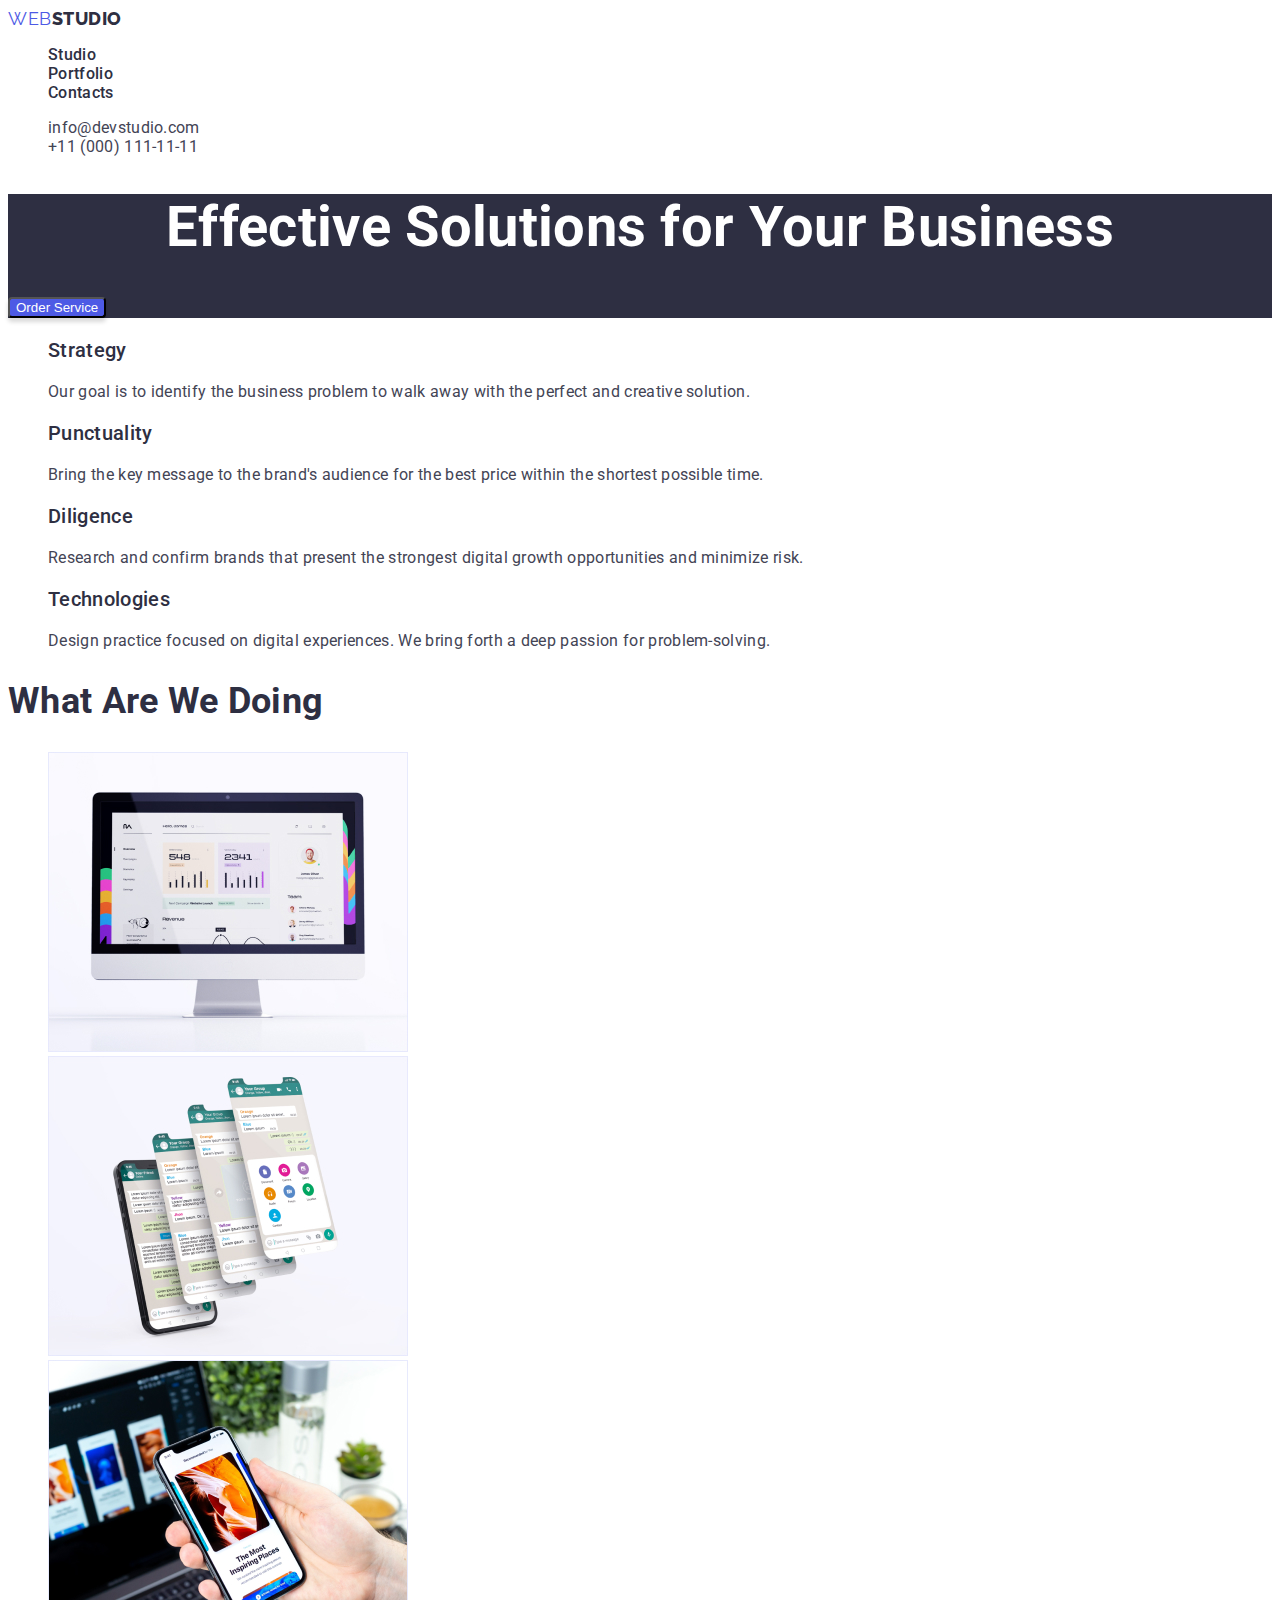
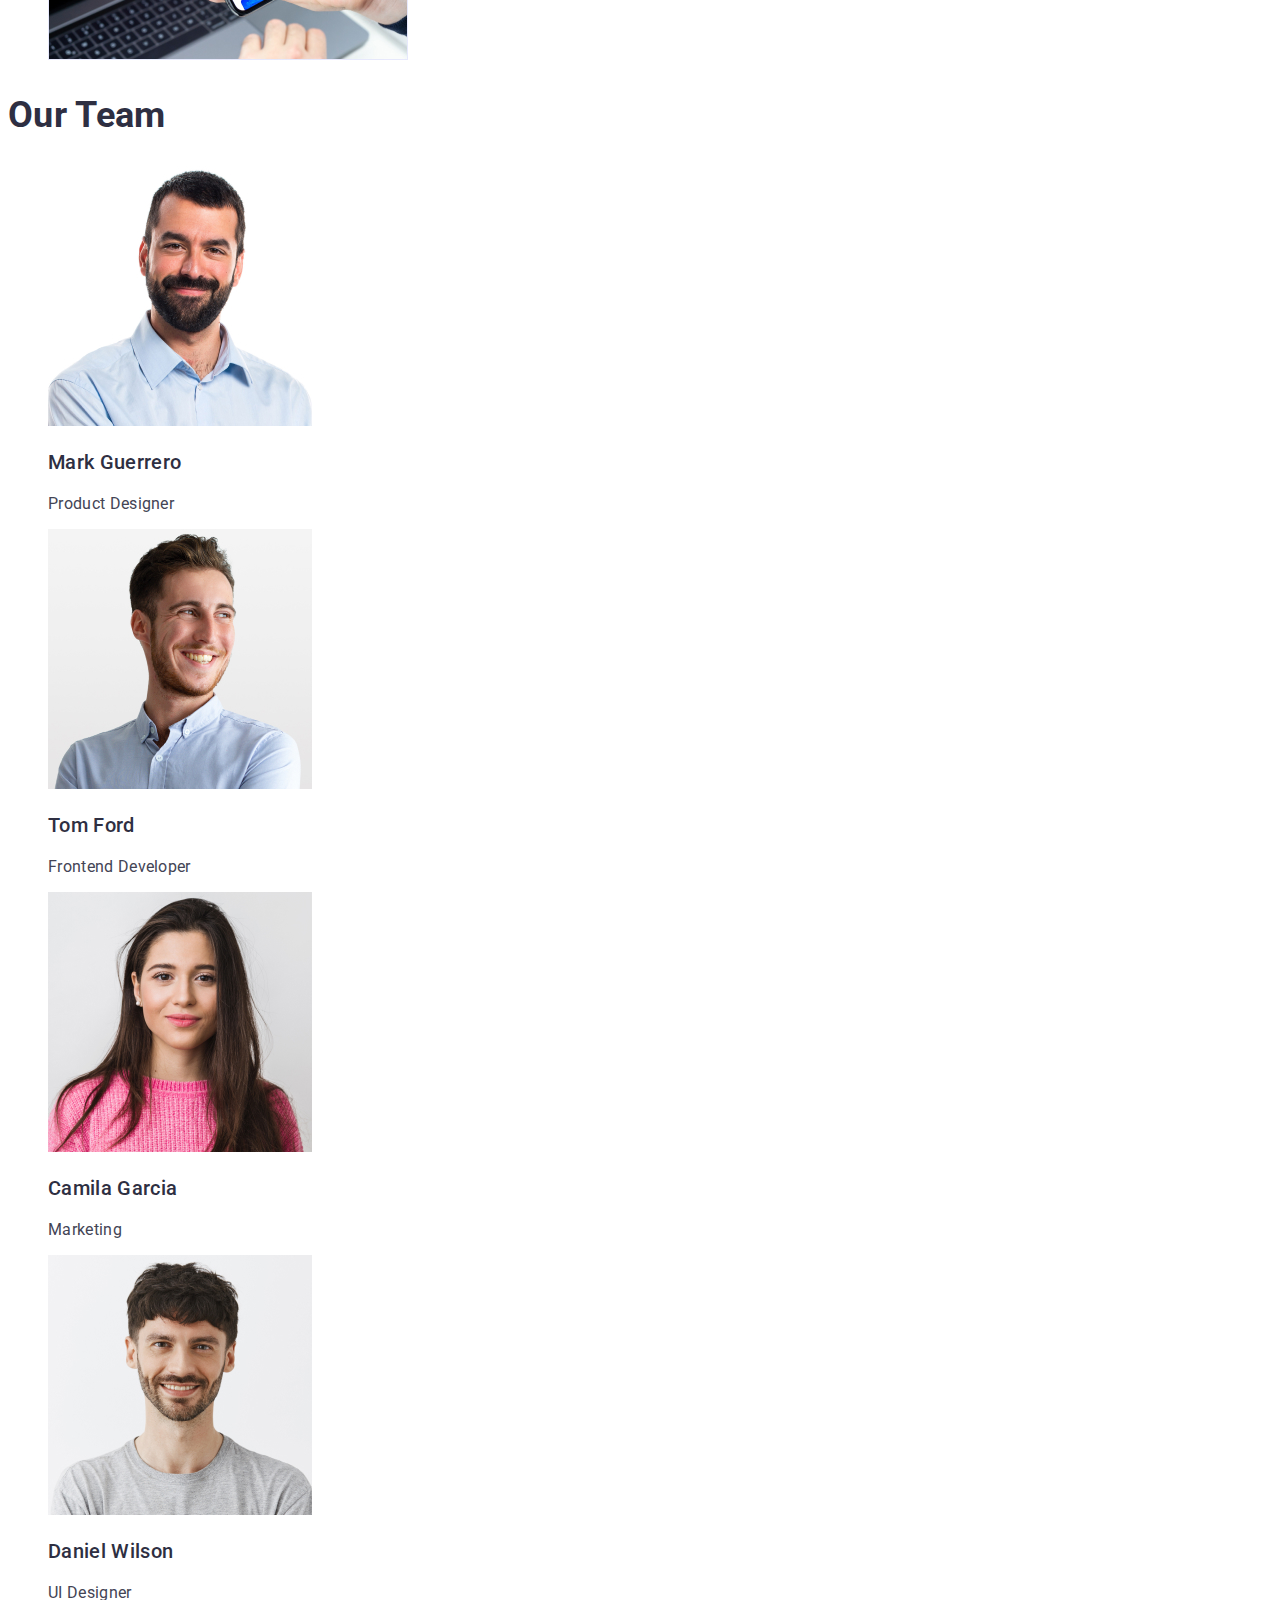
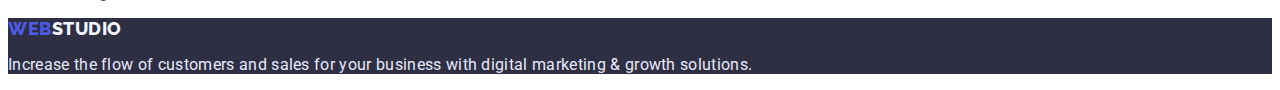
==== index.html @ 1591867e "2pages html+css" ====
<!DOCTYPE html>
<html lang="en">
	<head>
		<meta charset="utf-8" />
		<title>WebStudio</title>
		<link rel="Stylesheet" href="./css/styles.css" />
		<link rel="preconnect" href="https://fonts.googleapis.com" />
		<link rel="preconnect" href="https://fonts.gstatic.com" crossorigin />
		<link href="https://fonts.googleapis.com/css2?family=Raleway:wght@800&family=Roboto:wght@400;500;700&display=swap"
			rel="stylesheet"/>
	</head>
	<body>
		<!--Page header-->
		<header>
			<!--Main navigation-->
			<nav>
				<!--logo-->
				<a class="header-logo" href="./index.html">Web<span>Studio</span></a>
				<ul class="header-list">
					<li><a class="header-item" href="">Studio</a></li>
					<li><a class="header-item" href="./portfolio.html">Portfolio</a></li>
					<li><a class="header-item" href="">Contacts</a></li>
				</ul>
			</nav>
			<address>
				<ul class="contact-list">
					<li><a class="contact-item" href="mailto:info@devstudio.com">info@devstudio.com</a></li>
					<li><a class="contact-item" href="tel:+110001111111">+11 (000) 111-11-11</a></li>
				</ul>
			</address>
		</header>
		<main>
			<section class="hero">
				<h1 class="hero-title">Effective Solutions for Your Business</h1>
				<button class="hero-btn" type="button">Order Service</button>
			</section>
			<section class="about">
				<h2 class="visually-hidden">About</h2>
				<ul class="about-list">
					<li class="about-item">
						<h3 class="subtitle">Strategy</h3>
						<p class="text"> Our goal is to identify the business problem to walk away with the perfect and creative solution.</p>
					</li>
					<li class="about-item">
						<h3 class="subtitle">Punctuality</h3>
						<p class="text"> Bring the key message to the brand's audience for the best price within the shortest possible time.</p>
					</li>
					<li class="about-item">
						<h3 class="subtitle">Diligence</h3>
						<p class="text">Research and confirm brands that present the strongest digital growth opportunities and minimize risk.</p>
					</li>
					<li class="about-item">
						<h3 class="subtitle">Technologies</h3>
						<p class="text"> Design practice focused on digital experiences. We bring forth a deep passion for problem-solving.</p>
					</li>
				</ul>
			</section>
			<section>
				<h2>What are we doing</h2>
				<ul>
					<li>
						<img src="./images/img1-1.jpg" alt="Monitor on the table" width="360" height="300" />
					</li>
					<li>
						<img src="./images/img1-2.jpg" alt="Four screens of smartfone" width="360" height="300" />
					</li>
					<li>
						<img src="./images/img1-3.jpg" alt="Smartfone in the hand with the laptop on the backward"
							width="360" height="300" />
					</li>
				</ul>
			</section>
			<section>
				<h2>Our Team</h2>
				<ul class="list-card">
					<li class="list-item">
						<img src="./images/card-1.jpg" alt="Mark Guerrero's foto" width="264" height="260" />
						<h3 class="subtitle">Mark Guerrero</h3>
						<p class="text">Product Designer</p>
					</li>
					<li class="list-item">
						<img src="./images/card-2.jpg" alt="Tom Ford's foto" width="264" height="260" />
						<h3 class="subtitle">Tom Ford</h3>
						<p class="text">Frontend Developer</p>
					</li>
					<li class="list-item">
						<img src="./images/card-3.jpg" alt="Camila Garcia's foto" width="264" height="260" />
						<h3 class="subtitle">Camila Garcia</h3>
						<p class="text">Marketing</p>
					</li>
					<li class="list-item">
						<img src="./images/card-4.jpg" alt="Daniel Wilson's foto" width="264" height="260" />
						<h3 class="subtitle">Daniel Wilson</h3>
						<p class="text">UI Designer</p>
					</li>
				</ul>
			</section>
		</main>
		<footer>
			<a class="logo-footer" href="./index.html">Web<span class="logo-second-footer">Studio</span></a>
			<p class="text-footer"> Increase the flow of customers and sales for your business with digital marketing & growth solutions. </p>
		</footer>
	</body>
</html>
---- css/styles.css ----
:root {
    --logo-color: #4D5AE5; 
    --section-background: #2E2F42;
    --text-color: #434455;
    --title-color:  #2E2F42;
    --activebutton-color:  #FFFFFF;
    --activebutton-background:  #404BBF;  
}
body {
    font-family: 'Raleway', sans-serif;
    font-family: 'Roboto', sans-serif;
    font-style: normal; 
    font-size: 16px;
    font-weight: 400;
    letter-spacing: 0.02em;
    color: var(--text-color);
    }   
a {
    text-decoration: none;
    font-style: normal;
}   
li {
    list-style: none;
} 
.header-logo {
    font-family: 'Raleway';
    font-size: 18px;
    line-height: 1,33;
    letter-spacing: 0.03em;
    text-transform: uppercase;
    color: var(--logo-color);
}
span {
    font-family: 'Raleway';
    font-weight: 800;
    font-size: 18px;
    line-height: 1,33;
    letter-spacing: 0.03em;
    text-transform: uppercase;
    color: var(--title-color);
}
.header-item:hover,
.header-item:focus {
    color: #404BBF;
}
.header-item {
    font-weight: 500;
    line-height: 1,5;
    color: var(--title-color);
   }
.contact-item:hover,
.contact-item:focus {
    color: #404BBF;
}
.contact-item {
    line-height: 1,5;
    color: var(--text-color);
}
.hero {
    background: var(--section-background);
    color: #FFFFFF;
} 

.hero-title {
    font-weight: 700;
    font-size: 56px;
    line-height: 1,07;
    text-align: center;
    }
.hero-btn {
    background: #4D5AE5;
    box-shadow: 0px 4px 4px rgba(0, 0, 0, 0.15);
    border-radius: 4px;
    font-weight: 500;
    line-height: 1,5;
    color: #FFFFFF;
    cursor: pointer;
}
button:hover {
    background: var(--activebutton-background);
    color: var(--activebutton-color);
}
h2 {
   font-weight: 700;
   font-size: 36px;
   line-height: 1,11;
   text-transform: capitalize;
   color: var(--title-color);
}
.visually-hidden {
    position: absolute;
    width: 1px;
    height: 1px;
    margin: -1px;
    border: 0;
    padding: 0;
    white-space: nowrap;
    clip-path: inset(100%);
    clip: rect(0 0 0 0);
    overflow: hidden;
  }
 .subtitle {
    font-weight: 500;
    font-size: 20px;
    line-height: 1,2;
    color: var(--title-color);
 }  
.text {
    line-height: 1,5;
    color: var(--text-color);
}
.filter-button {
    font-weight: 500;
    line-height: 1.5;
    letter-spacing: 0.04em;
    color: #4D5AE5;;
    background: #F4F4FD;
}
.filter-button:active {
    background: var(--activebutton-background);
    color: var(--activebutton-color);
}
footer {
    background: var(--section-background);
    line-height: 1,5x;
}
.logo-footer {
    font-family: 'Raleway';
    font-weight: 800;
    font-size: 18px;
    line-height: 1,17;
    letter-spacing: 0.03em;
    text-transform: uppercase;
    color: var(--logo-color);
}
.logo-second-footer {
    color: #F4F4FD;
}
.text-footer {
    color: #E7E9FC;
}
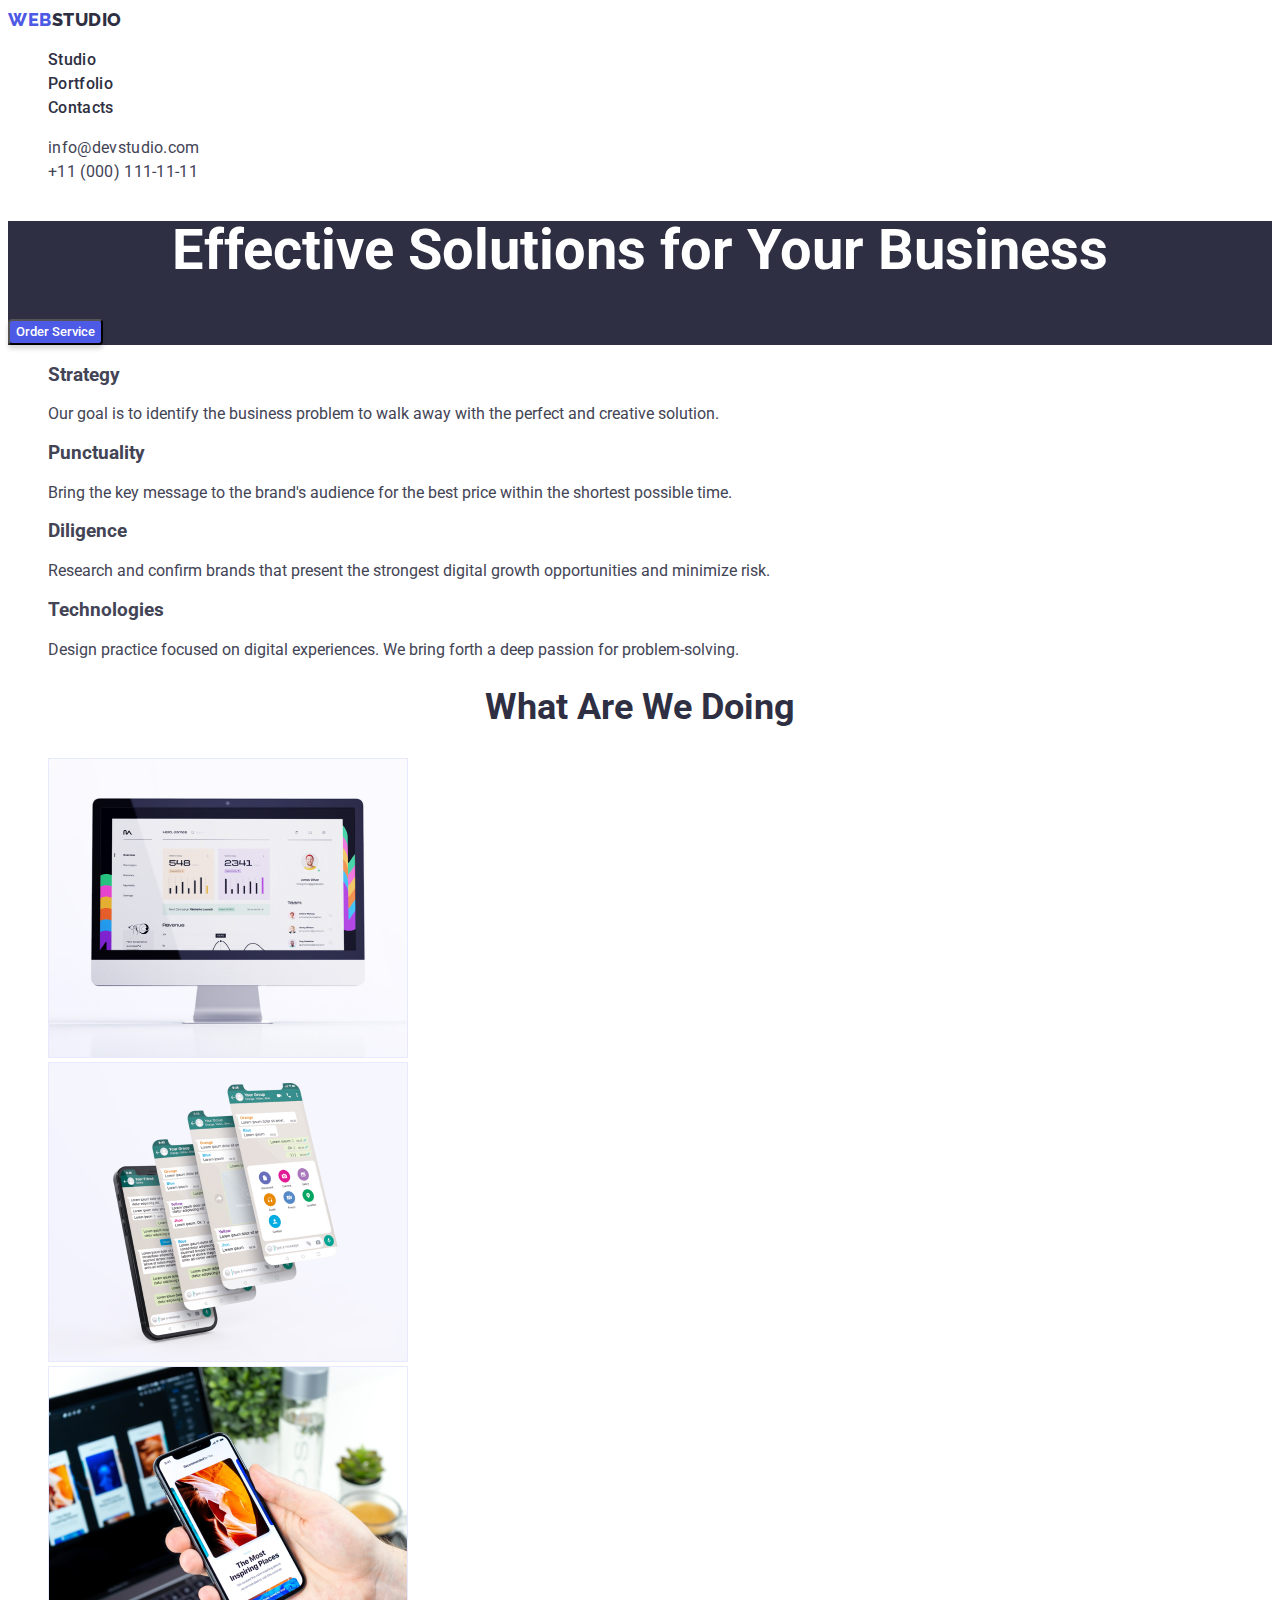
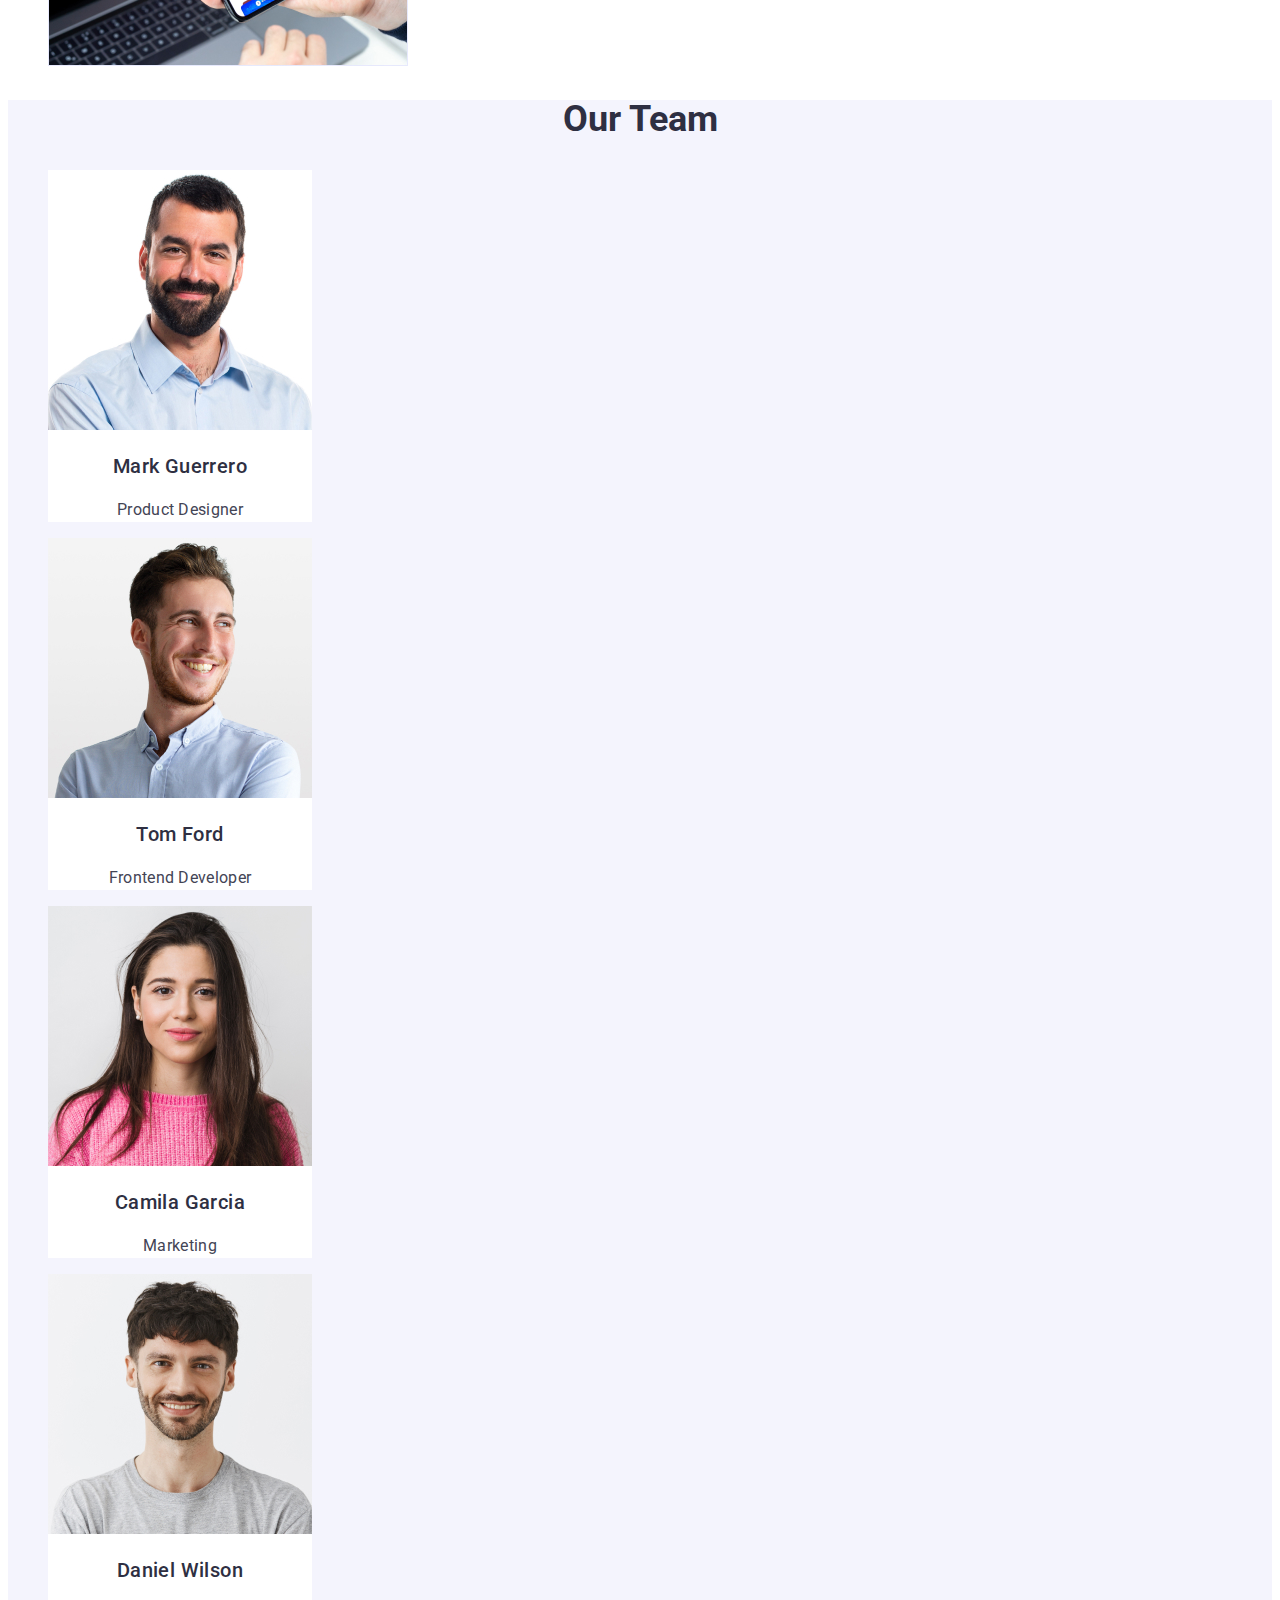
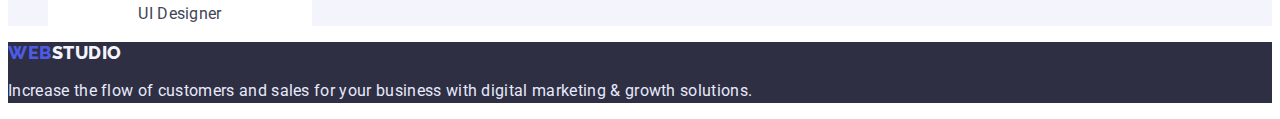
==== commit 5e0561f8: "making edits" ====
--- a/index.html
+++ b/index.html
@@ -3,31 +3,29 @@
 	<head>
 		<meta charset="utf-8" />
 		<title>WebStudio</title>
-		<link rel="Stylesheet" href="./css/styles.css" />
 		<link rel="preconnect" href="https://fonts.googleapis.com" />
 		<link rel="preconnect" href="https://fonts.gstatic.com" crossorigin />
 		<link href="https://fonts.googleapis.com/css2?family=Raleway:wght@800&family=Roboto:wght@400;500;700&display=swap"
 			rel="stylesheet"/>
-	</head>
+		<link rel="Stylesheet" href="./css/styles.css" />	
+    </head>
 	<body>
 		<!--Page header-->
 		<header>
 			<!--Main navigation-->
 			<nav>
 				<!--logo-->
-				<a class="header-logo" href="./index.html">Web<span>Studio</span></a>
+				<a class="header-logo" href="./index.html">Web<span class="logo-second-header">Studio</span></a>
 				<ul class="header-list">
 					<li><a class="header-item" href="">Studio</a></li>
 					<li><a class="header-item" href="./portfolio.html">Portfolio</a></li>
 					<li><a class="header-item" href="">Contacts</a></li>
 				</ul>
 			</nav>
-			<address>
-				<ul class="contact-list">
+			<ul class="contact-list">
 					<li><a class="contact-item" href="mailto:info@devstudio.com">info@devstudio.com</a></li>
 					<li><a class="contact-item" href="tel:+110001111111">+11 (000) 111-11-11</a></li>
-				</ul>
-			</address>
+			</ul>
 		</header>
 		<main>
 			<section class="hero">
@@ -35,28 +33,28 @@
 				<button class="hero-btn" type="button">Order Service</button>
 			</section>
 			<section class="about">
-				<h2 class="visually-hidden">About</h2>
+				<h2 class="subtitle visually-hidden">About</h2>
 				<ul class="about-list">
 					<li class="about-item">
-						<h3 class="subtitle">Strategy</h3>
-						<p class="text"> Our goal is to identify the business problem to walk away with the perfect and creative solution.</p>
+						<h3 class="about-subtitle">Strategy</h3>
+						<p class="about-text"> Our goal is to identify the business problem to walk away with the perfect and creative solution.</p>
 					</li>
 					<li class="about-item">
-						<h3 class="subtitle">Punctuality</h3>
-						<p class="text"> Bring the key message to the brand's audience for the best price within the shortest possible time.</p>
+						<h3 class="about-subtitle">Punctuality</h3>
+						<p class="about-text"> Bring the key message to the brand's audience for the best price within the shortest possible time.</p>
 					</li>
 					<li class="about-item">
-						<h3 class="subtitle">Diligence</h3>
-						<p class="text">Research and confirm brands that present the strongest digital growth opportunities and minimize risk.</p>
+						<h3 class="about-subtitle">Diligence</h3>
+						<p class="about-text">Research and confirm brands that present the strongest digital growth opportunities and minimize risk.</p>
 					</li>
 					<li class="about-item">
-						<h3 class="subtitle">Technologies</h3>
-						<p class="text"> Design practice focused on digital experiences. We bring forth a deep passion for problem-solving.</p>
+						<h3 class="about-subtitle">Technologies</h3>
+						<p class="about-text"> Design practice focused on digital experiences. We bring forth a deep passion for problem-solving.</p>
 					</li>
 				</ul>
 			</section>
 			<section>
-				<h2>What are we doing</h2>
+				<h2 class="subtitle">What are we doing</h2>
 				<ul>
 					<li>
 						<img src="./images/img1-1.jpg" alt="Monitor on the table" width="360" height="300" />
@@ -70,28 +68,28 @@
 					</li>
 				</ul>
 			</section>
-			<section>
-				<h2>Our Team</h2>
+			<section class="team-cards">
+				<h2 class="subtitle">Our Team</h2>
 				<ul class="list-card">
 					<li class="list-item">
 						<img src="./images/card-1.jpg" alt="Mark Guerrero's foto" width="264" height="260" />
-						<h3 class="subtitle">Mark Guerrero</h3>
-						<p class="text">Product Designer</p>
+						<h3 class="card-subtitle">Mark Guerrero</h3>
+						<p class="card-text">Product Designer</p>
 					</li>
 					<li class="list-item">
 						<img src="./images/card-2.jpg" alt="Tom Ford's foto" width="264" height="260" />
-						<h3 class="subtitle">Tom Ford</h3>
-						<p class="text">Frontend Developer</p>
+						<h3 class="card-subtitle">Tom Ford</h3>
+						<p class="card-text">Frontend Developer</p>
 					</li>
 					<li class="list-item">
 						<img src="./images/card-3.jpg" alt="Camila Garcia's foto" width="264" height="260" />
-						<h3 class="subtitle">Camila Garcia</h3>
-						<p class="text">Marketing</p>
+						<h3 class="card-subtitle">Camila Garcia</h3>
+						<p class="card-text">Marketing</p>
 					</li>
 					<li class="list-item">
 						<img src="./images/card-4.jpg" alt="Daniel Wilson's foto" width="264" height="260" />
-						<h3 class="subtitle">Daniel Wilson</h3>
-						<p class="text">UI Designer</p>
+						<h3 class="card-subtitle">Daniel Wilson</h3>
+						<p class="card-text">UI Designer</p>
 					</li>
 				</ul>
 			</section>
--- a/css/styles.css
+++ b/css/styles.css
@@ -1,89 +1,83 @@
 :root {
     --logo-color: #4D5AE5; 
-    --section-background: #2E2F42;
     --text-color: #434455;
-    --title-color:  #2E2F42;
-    --activebutton-color:  #FFFFFF;
-    --activebutton-background:  #404BBF;  
-}
+    --title-color: #2E2F42;
+    --activebutton-background: #404BBF;
+    --hero-color: #FFFFFF;
+    --substrate-color: #F4F4FD;
+    --accent-color: #E7E9FC;
+    }
 body {
-    font-family: 'Raleway', sans-serif;
     font-family: 'Roboto', sans-serif;
-    font-style: normal; 
     font-size: 16px;
-    font-weight: 400;
-    letter-spacing: 0.02em;
     color: var(--text-color);
     }   
 a {
     text-decoration: none;
-    font-style: normal;
 }   
-li {
+ul {
     list-style: none;
 } 
 .header-logo {
     font-family: 'Raleway';
     font-size: 18px;
-    line-height: 1,33;
+    font-weight: 800;
+    line-height: 1.33;
     letter-spacing: 0.03em;
     text-transform: uppercase;
     color: var(--logo-color);
 }
-span {
-    font-family: 'Raleway';
-    font-weight: 800;
-    font-size: 18px;
-    line-height: 1,33;
-    letter-spacing: 0.03em;
-    text-transform: uppercase;
+.logo-second-header {
     color: var(--title-color);
 }
 .header-item:hover,
 .header-item:focus {
-    color: #404BBF;
+    color: var(--activebutton-background);
 }
 .header-item {
     font-weight: 500;
-    line-height: 1,5;
+    line-height: 1.5;
+    letter-spacing: 0.02em;
     color: var(--title-color);
    }
 .contact-item:hover,
 .contact-item:focus {
-    color: #404BBF;
+    color: var(--activebutton-background);
 }
 .contact-item {
-    line-height: 1,5;
+    line-height: 1.5;
+    letter-spacing: 0.02em;
     color: var(--text-color);
 }
 .hero {
-    background: var(--section-background);
-    color: #FFFFFF;
+    background: var(--title-color);
+    color: var(--hero-color);
 } 
 
 .hero-title {
-    font-weight: 700;
     font-size: 56px;
-    line-height: 1,07;
+    line-height: 1.07;
     text-align: center;
     }
 .hero-btn {
-    background: #4D5AE5;
+    font-family: 'Roboto';
+    background: var(--logo-color);
     box-shadow: 0px 4px 4px rgba(0, 0, 0, 0.15);
     border-radius: 4px;
     font-weight: 500;
-    line-height: 1,5;
-    color: #FFFFFF;
+    line-height: 1.5;
+    color: var(--hero-color);
     cursor: pointer;
 }
-button:hover {
+.hero-btn:hover,
+.hero-btn:focus {
     background: var(--activebutton-background);
-    color: var(--activebutton-color);
+    color: var(--hero-color);
 }
-h2 {
-   font-weight: 700;
+.subtitle {
    font-size: 36px;
-   line-height: 1,11;
+   line-height: 1.11;
+   text-align: center;
    text-transform: capitalize;
    color: var(--title-color);
 }
@@ -99,43 +93,89 @@
     clip: rect(0 0 0 0);
     overflow: hidden;
   }
- .subtitle {
+ .card-subtitle {
     font-weight: 500;
     font-size: 20px;
-    line-height: 1,2;
+    line-height: 1.2;
+    letter-spacing: 0.02em;
+    text-align: center;
     color: var(--title-color);
  }  
-.text {
-    line-height: 1,5;
+.card-text {
+    letter-spacing: 0.02em;
+    line-height: 1.5;
+    text-align: center;
     color: var(--text-color);
 }
 .filter-button {
+    font-family: 'Roboto';
+    font-style: normal;
     font-weight: 500;
+    font-size: 16px;
     line-height: 1.5;
-    letter-spacing: 0.04em;
-    color: #4D5AE5;;
-    background: #F4F4FD;
+    letter-spacing: 0.02em;
+    display: flex;
+    align-items: center;
+    text-align: center;
+    letter-spacing: 0.04em; 
+
+    color: var(--logo-color);
+    background: var(--substrate-color);
+    cursor: pointer;
 }
+.filter-button:hover,
+.filter-button:focus,
 .filter-button:active {
     background: var(--activebutton-background);
-    color: var(--activebutton-color);
+    color: var(--hero-color);
+}
+.team-cards {
+    background: var(--substrate-color);
+}
+.list-card {
+    background: var(--substrate-color);
+    width: 264px;
+}
+.list-item {
+    align-items: center;
+    background: var(--hero-color);
+}
+.list-projects {
+    letter-spacing: 0.02em;
+    line-height: 1.5;
+    width: 360;    
+}
+.project-subtitle {
+    font-weight: 500;
+    font-size: 20px;
+    line-height: 1.2;
+    letter-spacing: 0.02em;
+    color: var(--title-color);
+}
+.project-text {
+    letter-spacing: 0.02em;
+    color: var(--text-color);
 }
 footer {
-    background: var(--section-background);
-    line-height: 1,5x;
+    background: var(--title-color);
+    line-height: 1.5x;
 }
 .logo-footer {
     font-family: 'Raleway';
     font-weight: 800;
     font-size: 18px;
-    line-height: 1,17;
+    line-height: 1.17;
     letter-spacing: 0.03em;
     text-transform: uppercase;
     color: var(--logo-color);
 }
 .logo-second-footer {
-    color: #F4F4FD;
+    color: var(--substrate-color);
 }
 .text-footer {
-    color: #E7E9FC;
+    font-size: 16px;
+    line-height: 1.5;
+    letter-spacing: 0.02em;
+
+    color: var(--accent-color);
 }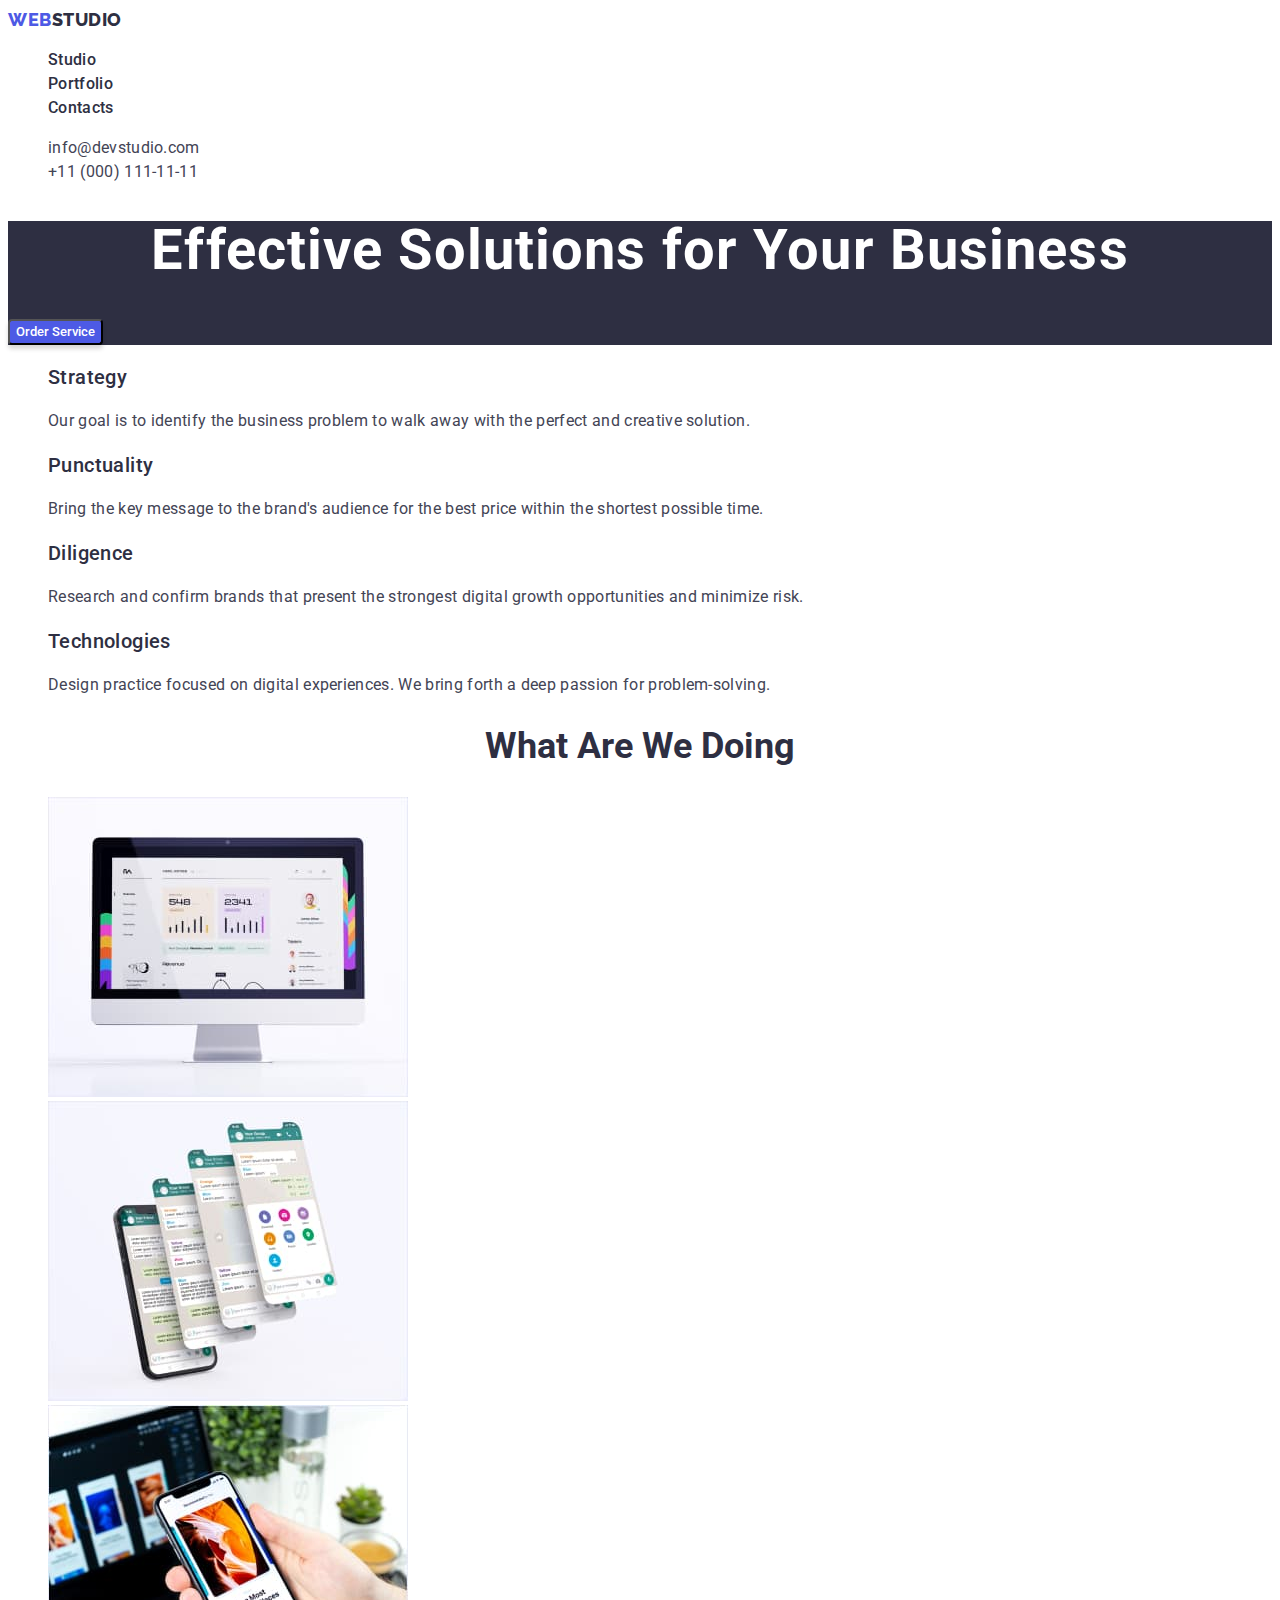
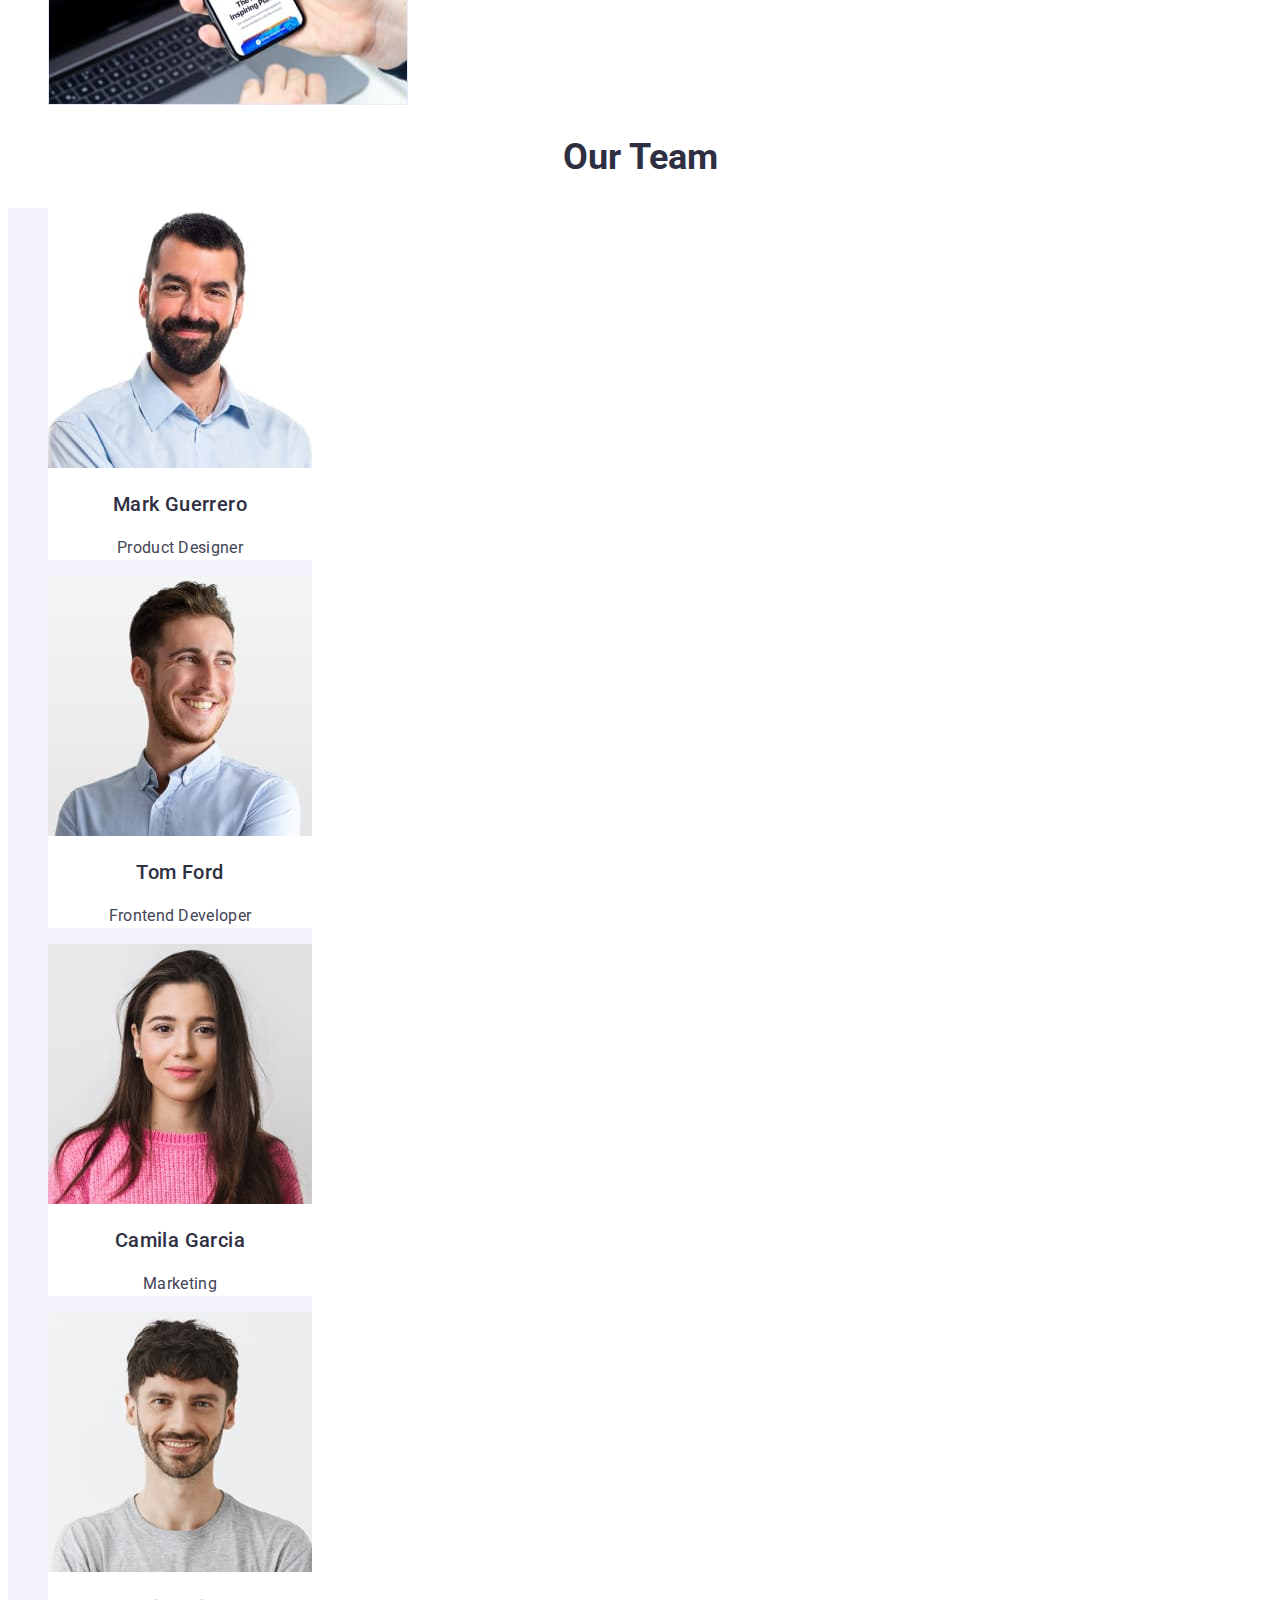
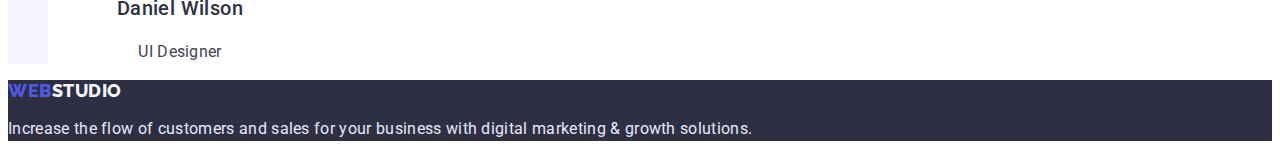
==== commit 05b226c5: "making edits 2" ====
--- a/index.html
+++ b/index.html
@@ -16,13 +16,13 @@
 			<nav>
 				<!--logo-->
 				<a class="header-logo" href="./index.html">Web<span class="logo-second-header">Studio</span></a>
-				<ul class="header-list">
+				<ul class="list header-list">
 					<li><a class="header-item" href="">Studio</a></li>
 					<li><a class="header-item" href="./portfolio.html">Portfolio</a></li>
 					<li><a class="header-item" href="">Contacts</a></li>
 				</ul>
 			</nav>
-			<ul class="contact-list">
+			<ul class="list contact-list">
 					<li><a class="contact-item" href="mailto:info@devstudio.com">info@devstudio.com</a></li>
 					<li><a class="contact-item" href="tel:+110001111111">+11 (000) 111-11-11</a></li>
 			</ul>
@@ -34,28 +34,28 @@
 			</section>
 			<section class="about">
 				<h2 class="subtitle visually-hidden">About</h2>
-				<ul class="about-list">
+				<ul class="list about-list">
 					<li class="about-item">
-						<h3 class="about-subtitle">Strategy</h3>
-						<p class="about-text"> Our goal is to identify the business problem to walk away with the perfect and creative solution.</p>
+						<h3 class="item-subtitle">Strategy</h3>
+						<p class="text"> Our goal is to identify the business problem to walk away with the perfect and creative solution.</p>
 					</li>
 					<li class="about-item">
-						<h3 class="about-subtitle">Punctuality</h3>
-						<p class="about-text"> Bring the key message to the brand's audience for the best price within the shortest possible time.</p>
+						<h3 class="item-subtitle">Punctuality</h3>
+						<p class="text"> Bring the key message to the brand's audience for the best price within the shortest possible time.</p>
 					</li>
 					<li class="about-item">
-						<h3 class="about-subtitle">Diligence</h3>
-						<p class="about-text">Research and confirm brands that present the strongest digital growth opportunities and minimize risk.</p>
+						<h3 class="item-subtitle">Diligence</h3>
+						<p class="text">Research and confirm brands that present the strongest digital growth opportunities and minimize risk.</p>
 					</li>
 					<li class="about-item">
-						<h3 class="about-subtitle">Technologies</h3>
-						<p class="about-text"> Design practice focused on digital experiences. We bring forth a deep passion for problem-solving.</p>
+						<h3 class="item-subtitle">Technologies</h3>
+						<p class="text"> Design practice focused on digital experiences. We bring forth a deep passion for problem-solving.</p>
 					</li>
 				</ul>
 			</section>
 			<section>
 				<h2 class="subtitle">What are we doing</h2>
-				<ul>
+				<ul class="list">
 					<li>
 						<img src="./images/img1-1.jpg" alt="Monitor on the table" width="360" height="300" />
 					</li>
@@ -70,26 +70,26 @@
 			</section>
 			<section class="team-cards">
 				<h2 class="subtitle">Our Team</h2>
-				<ul class="list-card">
+				<ul class="list card">
 					<li class="list-item">
 						<img src="./images/card-1.jpg" alt="Mark Guerrero's foto" width="264" height="260" />
-						<h3 class="card-subtitle">Mark Guerrero</h3>
-						<p class="card-text">Product Designer</p>
+						<h3 class="item-subtitle">Mark Guerrero</h3>
+						<p class="text">Product Designer</p>
 					</li>
 					<li class="list-item">
 						<img src="./images/card-2.jpg" alt="Tom Ford's foto" width="264" height="260" />
-						<h3 class="card-subtitle">Tom Ford</h3>
-						<p class="card-text">Frontend Developer</p>
+						<h3 class="item-subtitle">Tom Ford</h3>
+						<p class="text">Frontend Developer</p>
 					</li>
 					<li class="list-item">
 						<img src="./images/card-3.jpg" alt="Camila Garcia's foto" width="264" height="260" />
-						<h3 class="card-subtitle">Camila Garcia</h3>
-						<p class="card-text">Marketing</p>
+						<h3 class="item-subtitle">Camila Garcia</h3>
+						<p class="text">Marketing</p>
 					</li>
 					<li class="list-item">
 						<img src="./images/card-4.jpg" alt="Daniel Wilson's foto" width="264" height="260" />
-						<h3 class="card-subtitle">Daniel Wilson</h3>
-						<p class="card-text">UI Designer</p>
+						<h3 class="item-subtitle">Daniel Wilson</h3>
+						<p class="text">UI Designer</p>
 					</li>
 				</ul>
 			</section>
--- a/css/styles.css
+++ b/css/styles.css
@@ -15,7 +15,7 @@
 a {
     text-decoration: none;
 }   
-ul {
+.list {
     list-style: none;
 } 
 .header-logo {
@@ -57,6 +57,7 @@
 .hero-title {
     font-size: 56px;
     line-height: 1.07;
+    letter-spacing: 0.02em;
     text-align: center;
     }
 .hero-btn {
@@ -93,20 +94,21 @@
     clip: rect(0 0 0 0);
     overflow: hidden;
   }
- .card-subtitle {
+ 
+.item-subtitle {
     font-weight: 500;
     font-size: 20px;
     line-height: 1.2;
     letter-spacing: 0.02em;
-    text-align: center;
     color: var(--title-color);
- }  
-.card-text {
+}
+
+.text {
     letter-spacing: 0.02em;
     line-height: 1.5;
-    text-align: center;
     color: var(--text-color);
 }
+
 .filter-button {
     font-family: 'Roboto';
     font-style: normal;
@@ -129,22 +131,22 @@
     background: var(--activebutton-background);
     color: var(--hero-color);
 }
-.team-cards {
-    background: var(--substrate-color);
-}
-.list-card {
+.card {
+    text-align: center;  
     background: var(--substrate-color);
     width: 264px;
+}
+.list .projects {
+    width: 360px;
+    letter-spacing: 0.02em;
+    line-height: 1.5;
+    background: var(--hero-color);
 }
 .list-item {
     align-items: center;
     background: var(--hero-color);
 }
-.list-projects {
-    letter-spacing: 0.02em;
-    line-height: 1.5;
-    width: 360;    
-}
+
 .project-subtitle {
     font-weight: 500;
     font-size: 20px;
@@ -153,6 +155,7 @@
     color: var(--title-color);
 }
 .project-text {
+    line-height: 1.5;
     letter-spacing: 0.02em;
     color: var(--text-color);
 }
@@ -176,6 +179,5 @@
     font-size: 16px;
     line-height: 1.5;
     letter-spacing: 0.02em;
-
     color: var(--accent-color);
 }